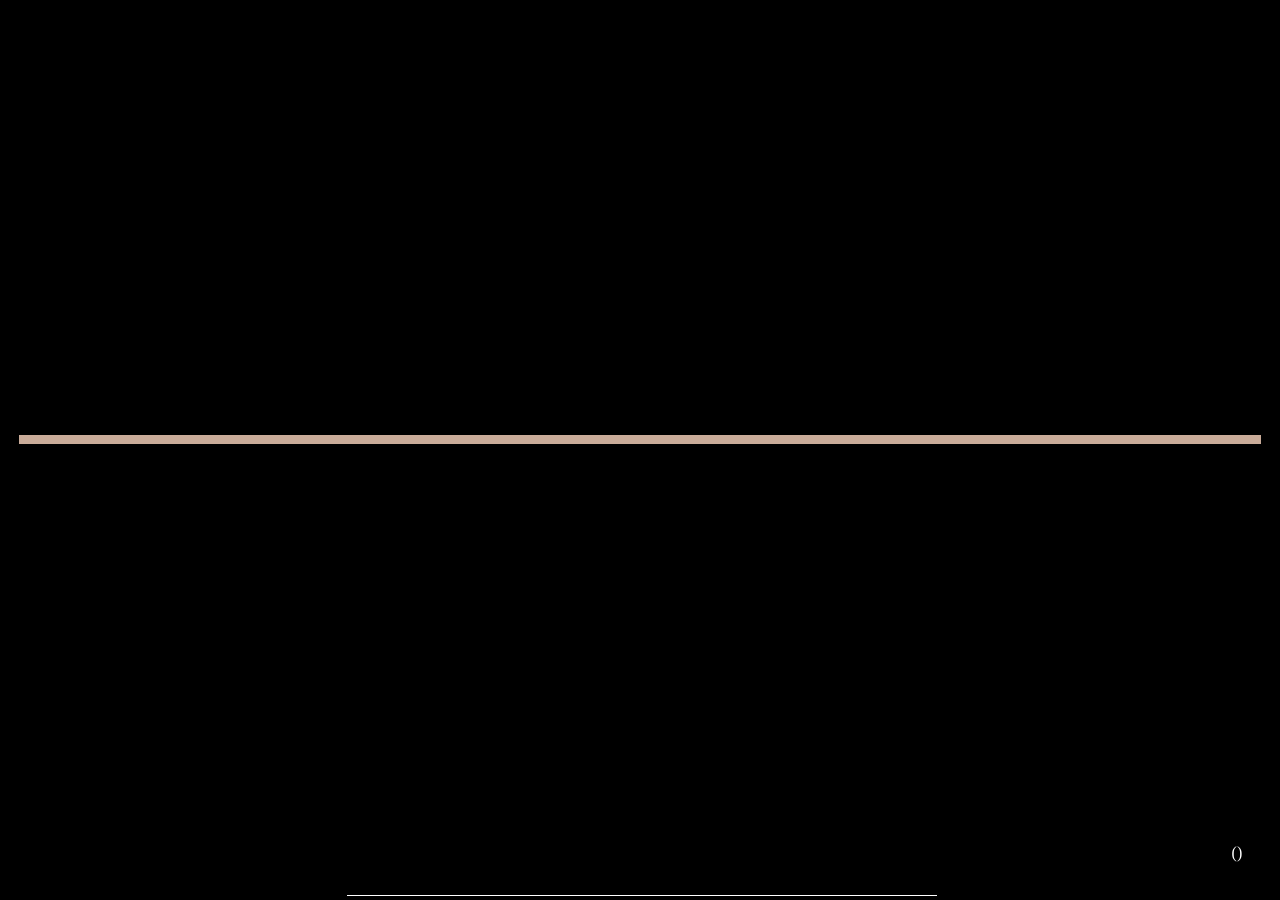
==== assets/memory.html @ 06a43740 "Add initial memory.html file with basic structure" ====
<!doctype html>
<html lang="en">
    <head>
        <meta charset="UTF-8" />
        <meta name="viewport" content="width=device-width, initial-scale=1.0" />
        <title>Memory</title>
        <link rel="shortcut icon" href="/svg/icon.svg" type="image/svg">
        <style>
            body {
                display: flex;
                min-height: 100vh;
                min-width: 100vw;
                max-width: 100vw;
                margin: 0;
                border: none;
                justify-content: center;
                justify-items: center;
                align-content: center;
                justify-content: center;
                overflow-x: hidden;
                text-align: center;
                flex-flow: column nowrap;
                font-family: "Times New Roman", Times, serif;
                background-color: #000;
            }

            input.term {
                position: absolute;
                bottom: 1mm;
                display: inline-block;
                margin: 0.25em auto;
                height: 8mm;
                width: 15.5cm;
                margin: auto calc(50% - (15.5cm / 2));
                font-size: 18px;
                font-family: "Times New Roman", Times, serif;
                border-radius: none;
                outline: none;
                border: none;
                border-bottom: 1px solid #fff;
                color: #fff;
                background-color: #000;
                :active {
                    border-top: 1px solid #000;
                }
            }

            .sidecar {
                position: absolute;
                right: 1cm;
                bottom: 1cm;
                color: #fff;
            }
            .sidecar::before { content: "("; }
            .sidecar::after { content: ")"; }
            .sidecar > *:not(:first-of-type)::before { content: ', '; }

            .checkers {
                border-top: 1px solid #101;
                opacity: 0;
                transition: all 111ms ease;
            }
            .checkers:hover, .checkers:active {
                opacity: 1;
            }

            main.mn {
                color: #fff;
                /* background-color: #86624d; */
                background-color: #c9ab99;
                justify-content: center;
                justify-items: center;
                align-content: center;
                justify-content: center;
                text-align: center;
                flex-flow: row wrap;
                font-size: 1.29em;
                padding: .24em;
                max-height: 75vh;
                max-width: 97vw;        
                margin: .5em calc(1.5vw);
                overflow: visible;
                overflow-y: auto;
                article {
                    display: inline-block;
                    padding: .2em .35em;
                    margin: .51px;
                    background-color: #282626;
                    transition: all 12ms ease;
                    span {
                        margin: .5em;
                        font-size: 0.9em;
                    }
                    p {
                        margin: 0;
                    }
                }
                article:hover {
                    background-color: #fff;
                    color: #282626;
                    transform: scale(1.2);
                }
                article:first-of-type {
                    margin-top: 0;
                }
                article:last-of-type {
                    margin-bottom: 0;
                }
                .pf {
                    font-size: .5em;
                    color: rgb(229, 229, 229);
                }
                .pf:hover {
                    color: rgb(200, 199, 200);
                }
                .pf::before {
                    content: "(";
                }
                .pf::after {
                    content: ")";
                }
            }

            .sensitivity {
                position: absolute;
                left: -1.5cm;
                bottom: 1.5cm;
                height: 2cm;
                opacity: 0;
                transform: rotateZ(-90deg);
                transition: all 120ms ease;
            }
            .sensitivity:hover { opacity: 1; transform: scale(1.1) rotateZ(-90deg); }

            .pge {
                color: #fff;
                outline: none;
                font-family: "Times New Roman", Times, serif;
            }

            .toast {
                display: inline-block;
                margin: .25em;
                color: #fff;
            }
            @media print {

            }
        </style>
        <script src="js/api.js"></script>
    </head>
    <body>
        <script src="js/sign.js"></script>
        <script src="js/memory.js"></script>
    </body>
</html>
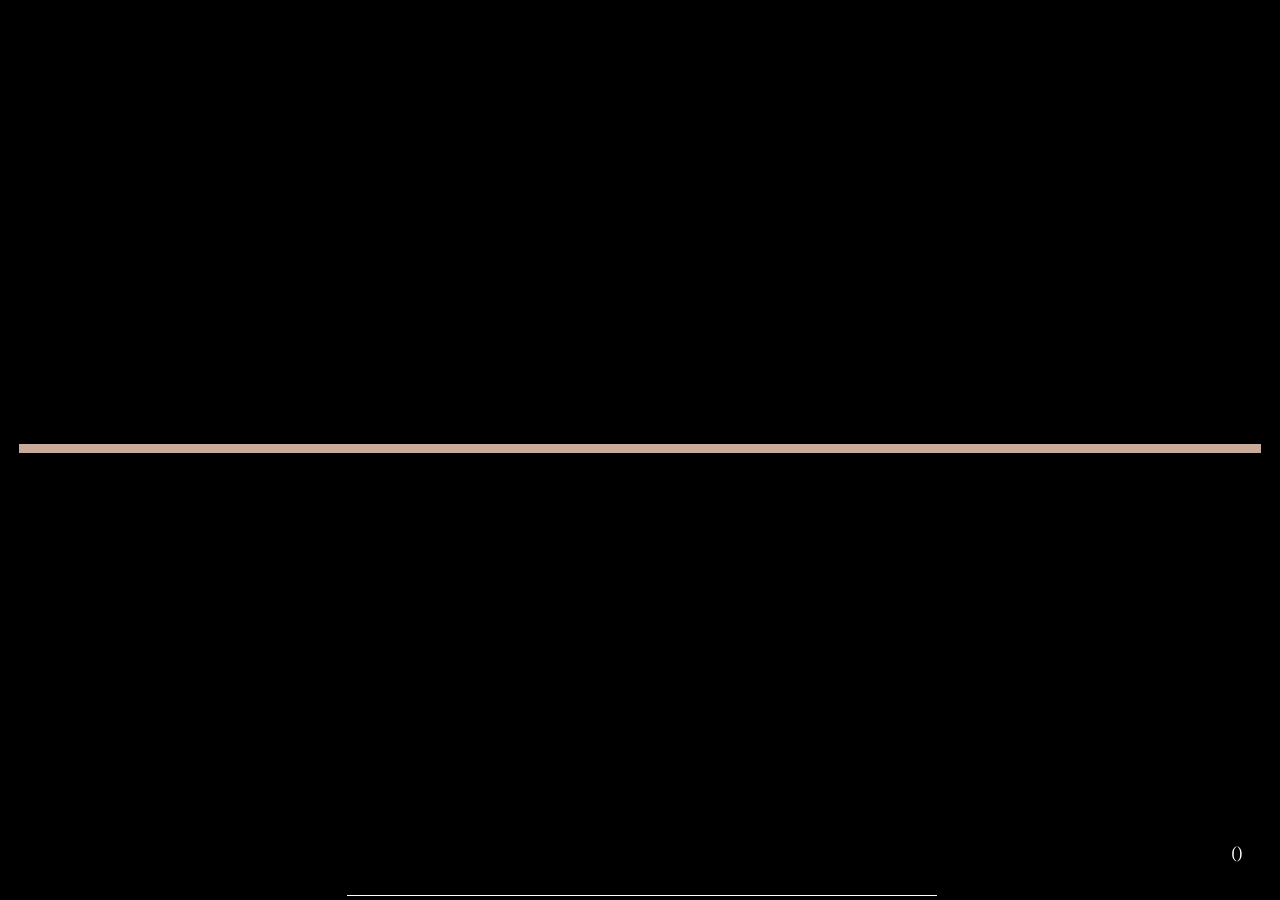
==== commit 37dc6321: "Update memory.html" ====
--- a/assets/memory.html
+++ b/assets/memory.html
@@ -154,3 +154,159 @@
         <script src="js/memory.js"></script>
     </body>
 </html>
+<!doctype html>
+<html lang="en">
+    <head>
+        <meta charset="UTF-8" />
+        <meta name="viewport" content="width=device-width, initial-scale=1.0" />
+        <title>Memory</title>
+        <link rel="shortcut icon" href="/svg/icon.svg" type="image/svg">
+        <style>
+            body {
+                display: flex;
+                min-height: 100vh;
+                min-width: 100vw;
+                max-width: 100vw;
+                margin: 0;
+                border: none;
+                justify-content: center;
+                justify-items: center;
+                align-content: center;
+                justify-content: center;
+                overflow-x: hidden;
+                text-align: center;
+                flex-flow: column nowrap;
+                font-family: "Times New Roman", Times, serif;
+                background-color: #000;
+            }
+
+            input.term {
+                position: absolute;
+                bottom: 1mm;
+                display: inline-block;
+                margin: 0.25em auto;
+                height: 8mm;
+                width: 15.5cm;
+                margin: auto calc(50% - (15.5cm / 2));
+                font-size: 18px;
+                font-family: "Times New Roman", Times, serif;
+                border-radius: none;
+                outline: none;
+                border: none;
+                border-bottom: 1px solid #fff;
+                color: #fff;
+                background-color: #000;
+                :active {
+                    border-top: 1px solid #000;
+                }
+            }
+
+            .sidecar {
+                position: absolute;
+                right: 1cm;
+                bottom: 1cm;
+                color: #fff;
+            }
+            .sidecar::before { content: "("; }
+            .sidecar::after { content: ")"; }
+            .sidecar > *:not(:first-of-type)::before { content: ', '; }
+
+            .checkers {
+                border-top: 1px solid #101;
+                opacity: 0;
+                transition: all 111ms ease;
+            }
+            .checkers:hover, .checkers:active {
+                opacity: 1;
+            }
+
+            main.mn {
+                color: #fff;
+                /* background-color: #86624d; */
+                background-color: #c9ab99;
+                justify-content: center;
+                justify-items: center;
+                align-content: center;
+                justify-content: center;
+                text-align: center;
+                flex-flow: row wrap;
+                font-size: 1.29em;
+                padding: .24em;
+                max-height: 75vh;
+                max-width: 97vw;        
+                margin: .5em calc(1.5vw);
+                overflow: visible;
+                overflow-y: auto;
+                article {
+                    display: inline-block;
+                    padding: .2em .35em;
+                    margin: .51px;
+                    background-color: #282626;
+                    transition: all 12ms ease;
+                    span {
+                        margin: .5em;
+                        font-size: 0.9em;
+                    }
+                    p {
+                        margin: 0;
+                    }
+                }
+                article:hover {
+                    background-color: #fff;
+                    color: #282626;
+                    transform: scale(1.2);
+                }
+                article:first-of-type {
+                    margin-top: 0;
+                }
+                article:last-of-type {
+                    margin-bottom: 0;
+                }
+                .pf {
+                    font-size: .5em;
+                    color: rgb(229, 229, 229);
+                }
+                .pf:hover {
+                    color: rgb(200, 199, 200);
+                }
+                .pf::before {
+                    content: "(";
+                }
+                .pf::after {
+                    content: ")";
+                }
+            }
+
+            .sensitivity {
+                position: absolute;
+                left: -1.5cm;
+                bottom: 1.5cm;
+                height: 2cm;
+                opacity: 0;
+                transform: rotateZ(-90deg);
+                transition: all 120ms ease;
+            }
+            .sensitivity:hover { opacity: 1; transform: scale(1.1) rotateZ(-90deg); }
+
+            .pge {
+                color: #fff;
+                outline: none;
+                font-family: "Times New Roman", Times, serif;
+            }
+
+            .toast {
+                display: inline-block;
+                margin: .25em;
+                color: #fff;
+            }
+            @media print {
+
+            }
+        </style>
+        <script src="js/api.js"></script>
+    </head>
+    <body>
+        <script src="js/sign.js"></script>
+        <script src="js/memory.js"></script>
+    </body>
+</html>
